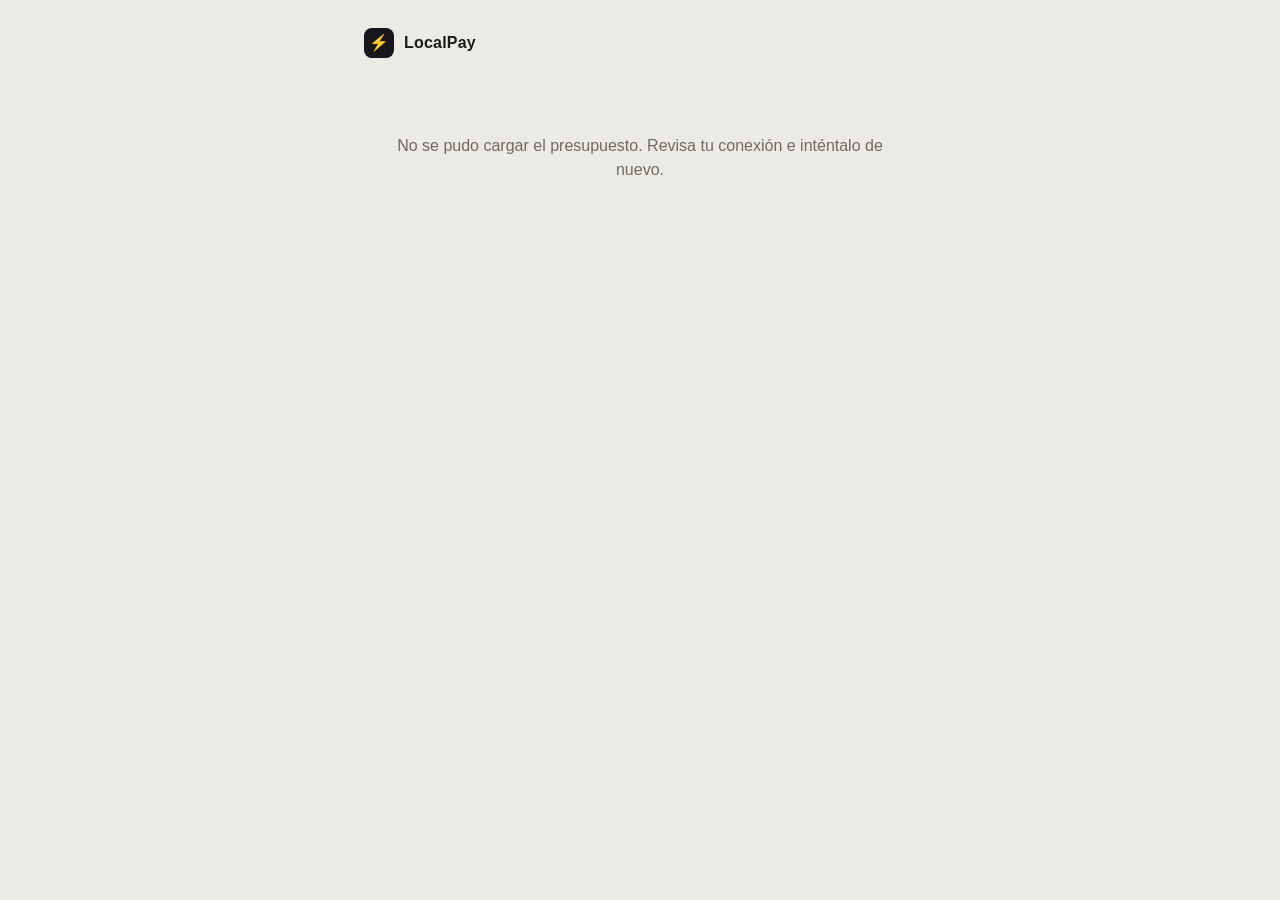
==== p/index.html @ acaeaff6 "Add files via upload" ====
<!DOCTYPE html>
<html lang="es">
<head>
<meta charset="UTF-8">
<meta name="viewport" content="width=device-width, initial-scale=1, viewport-fit=cover">
<meta name="robots" content="noindex">
<title>Presupuesto · LocalPay</title>
<style>
  :root{
    --ink:#1b1a17; --muted:#6f6a60; --paper:#ffffff; --bg:#eceae4;
    --line:#e4e1d9; --accent:#7a5c00; --accent-soft:#f3ecd6;
    --ok:#1e7d46; --no:#b23a2e;
  }
  *{box-sizing:border-box}
  html,body{margin:0}
  body{
    background:var(--bg); color:var(--ink);
    font-family:-apple-system,BlinkMacSystemFont,"Segoe UI",Inter,Roboto,Helvetica,Arial,sans-serif;
    line-height:1.5; -webkit-font-smoothing:antialiased;
    padding:24px 16px 120px; display:flex; justify-content:center;
  }
  .wrap{width:100%; max-width:560px}
  .brand{display:flex; align-items:center; gap:10px; margin:4px 4px 16px}
  .brand .mark{width:30px; height:30px; border-radius:8px; background:#17161a; color:#fff;
    display:grid; place-items:center; font-size:16px}
  .brand .name{font-weight:700; letter-spacing:.2px}
  .doc{background:var(--paper); border:1px solid var(--line); border-radius:16px; overflow:hidden}
  .doc-head{padding:22px 22px 18px; border-bottom:1px solid var(--line)}
  .kicker{font-size:13px; color:var(--muted); margin:0 0 4px}
  .comercio{font-size:22px; font-weight:750; margin:0; letter-spacing:-.01em}
  .concepto{margin:8px 0 0; color:var(--muted)}
  .estado{display:inline-block; margin-top:14px; font-size:12.5px; font-weight:650;
    padding:5px 11px; border-radius:999px; background:var(--accent-soft); color:var(--accent)}
  .estado.ok{background:#e4f3ea; color:var(--ok)} .estado.no{background:#f7e6e4; color:var(--no)}
  .estado.gris{background:#efeee9; color:var(--muted)}
  .lines{padding:6px 22px}
  .line{display:flex; justify-content:space-between; gap:14px; padding:13px 0; border-bottom:1px solid var(--line)}
  .line:last-child{border-bottom:0}
  .line .desc{flex:1}
  .line .desc small{display:block; color:var(--muted); font-size:12.5px; margin-top:2px}
  .line .imp{font-variant-numeric:tabular-nums; white-space:nowrap}
  .tot{padding:16px 22px 22px; background:#faf9f6}
  .tot .row{display:flex; justify-content:space-between; padding:4px 0; color:var(--muted); font-size:14px; font-variant-numeric:tabular-nums}
  .tot .row.total{margin-top:8px; padding-top:12px; border-top:1px solid var(--line);
    color:var(--ink); font-size:20px; font-weight:750}
  .meta{color:var(--muted); font-size:13px; margin:16px 4px 0}
  .bar{position:fixed; left:0; right:0; bottom:0; background:rgba(255,255,255,.94);
    backdrop-filter:blur(8px); border-top:1px solid var(--line); padding:12px 16px calc(12px + env(safe-area-inset-bottom));
    display:flex; gap:10px; justify-content:center}
  .bar .inner{width:100%; max-width:560px; display:flex; gap:10px}
  button{font:inherit; cursor:pointer; border-radius:11px; padding:14px 16px; font-weight:700; border:1px solid transparent}
  button:disabled{opacity:.55; cursor:default}
  .accept{flex:2; background:var(--accent); color:#fff}
  .accept:hover{background:#654c00}
  .reject{flex:1; background:transparent; border-color:var(--line); color:var(--ink)}
  .reject:hover{border-color:var(--no); color:var(--no)}
  .center{text-align:center; color:var(--muted); padding:60px 20px}
  .banner{background:var(--paper); border:1px solid var(--line); border-radius:14px; padding:16px 18px; margin-top:14px}
  .banner b{color:var(--ink)}
  a.link{color:var(--accent)}
  :focus-visible{outline:2px solid var(--accent); outline-offset:2px}
  @media (prefers-reduced-motion:reduce){*{transition:none!important}}
</style>
</head>
<body>
  <div class="wrap">
    <div class="brand"><span class="mark">⚡</span><span class="name">LocalPay</span></div>
    <div id="app"><div class="center">Cargando presupuesto…</div></div>
    <p class="meta" id="meta"></p>
  </div>
  <div class="bar" id="bar" style="display:none"><div class="inner">
    <button class="reject" id="btn-no">Rechazar</button>
    <button class="accept" id="btn-si">Aceptar presupuesto</button>
  </div></div>

<script>
  var API = 'https://localpay-backend-production.up.railway.app';
  var token = new URLSearchParams(location.search).get('t')
           || (location.pathname.split('/').filter(Boolean).pop() || '');
  var app = document.getElementById('app'), bar = document.getElementById('bar'), meta = document.getElementById('meta');

  function esc(s){ return String(s==null?'':s).replace(/[&<>"']/g, function(c){
    return {'&':'&amp;','<':'&lt;','>':'&gt;','"':'&quot;',"'":'&#39;'}[c]; }); }
  function eur(n){ return (Number(n)||0).toLocaleString('es-ES',{minimumFractionDigits:2,maximumFractionDigits:2}) + ' €'; }
  function estadoUI(e){
    var m = { enviado:['Pendiente de tu respuesta',''], aceptado:['Aceptado','ok'], cobrado:['Pagado','ok'],
              rechazado:['Rechazado','no'], vencido:['Caducado','gris'] };
    return m[e] || [e,'gris'];
  }

  function pintar(p, lineas){
    var eu = estadoUI(p.estado);
    var lh = (lineas||[]).map(function(l){
      return '<div class="line"><div class="desc">'+esc(l.descripcion)+
        '<small>'+ (Number(l.cantidad)||0) +' × '+eur(l.precio_unitario)+'</small></div>'+
        '<div class="imp">'+eur(l.importe)+'</div></div>';
    }).join('') || '<div class="line"><div class="desc">Sin líneas.</div></div>';

    var totRows = '';
    if (Number(p.descuento) > 0) totRows += '<div class="row"><span>Descuento</span><span>−'+eur(p.descuento)+'</span></div>';
    totRows += '<div class="row"><span>Base'+(p.iva_porcentaje!=null?' + IVA '+p.iva_porcentaje+'%':'')+'</span><span>'+eur(p.base)+'</span></div>';
    if (Number(p.iva) > 0) totRows += '<div class="row"><span>IVA</span><span>'+eur(p.iva)+'</span></div>';
    totRows += '<div class="row total"><span>Total</span><span>'+eur(p.total)+'</span></div>';

    app.innerHTML =
      '<div class="doc">'+
        '<div class="doc-head">'+
          '<p class="kicker">Presupuesto'+(p.numero?' · '+esc(p.numero):'')+'</p>'+
          '<h1 class="comercio">'+esc(p.comercio_nombre||'')+'</h1>'+
          (p.concepto?'<p class="concepto">'+esc(p.concepto)+'</p>':'')+
          '<span class="estado '+eu[1]+'">'+eu[0]+'</span>'+
        '</div>'+
        '<div class="lines">'+lh+'</div>'+
        '<div class="tot">'+totRows+'</div>'+
      '</div>'+
      (p.valido_hasta ? '<p class="meta">Válido hasta el '+esc(String(p.valido_hasta).slice(0,10))+'.</p>' : '');

    if (p.estado === 'enviado') {
      bar.style.display = 'flex';
      document.getElementById('btn-si').onclick = function(){ responder('aceptar'); };
      document.getElementById('btn-no').onclick = function(){ if (confirm('¿Rechazar este presupuesto?')) responder('rechazar'); };
    } else {
      bar.style.display = 'none';
      cerrar(p.estado);
    }
  }

  function cerrar(estado){
    var msg = '';
    if (estado === 'aceptado') msg = '<b>Has aceptado el presupuesto.</b> El profesional se pondrá en contacto contigo para el cobro.';
    else if (estado === 'cobrado') msg = '<b>Presupuesto pagado.</b> ¡Gracias!';
    else if (estado === 'rechazado') msg = 'Has rechazado este presupuesto.';
    else if (estado === 'vencido') msg = 'Este presupuesto ha caducado. Pide al profesional que te envíe uno nuevo.';
    if (msg) { var d = document.createElement('div'); d.className = 'banner'; d.innerHTML = msg; app.appendChild(d); }
  }

  function responder(accion){
    var si = document.getElementById('btn-si'), no = document.getElementById('btn-no');
    si.disabled = true; no.disabled = true; si.textContent = 'Enviando…';
    fetch(API + '/api/p/' + encodeURIComponent(token) + '/' + accion, { method:'POST', headers:{'Content-Type':'application/json'}, body:'{}' })
      .then(function(r){ return r.json().then(function(d){ return { ok:r.ok, d:d }; }); })
      .then(function(res){
        if (!res.ok) throw new Error((res.d && res.d.error) || 'No se pudo completar');
        bar.style.display = 'none';
        cerrar(accion === 'aceptar' ? 'aceptado' : 'rechazado');
      })
      .catch(function(e){
        si.disabled = false; no.disabled = false; si.textContent = 'Aceptar presupuesto';
        meta.textContent = e.message || 'No se pudo completar la acción. Inténtalo de nuevo.';
      });
  }

  function cargar(){
    if (!token){ app.innerHTML = '<div class="center">Enlace no válido.</div>'; return; }
    fetch(API + '/api/p/' + encodeURIComponent(token))
      .then(function(r){ return r.json().then(function(d){ return { ok:r.ok, d:d }; }); })
      .then(function(res){
        if (!res.ok || !res.d || !res.d.presupuesto) { app.innerHTML = '<div class="center">Este presupuesto no está disponible.</div>'; return; }
        pintar(res.d.presupuesto, res.d.lineas);
      })
      .catch(function(){ app.innerHTML = '<div class="center">No se pudo cargar el presupuesto. Revisa tu conexión e inténtalo de nuevo.</div>'; });
  }
  cargar();
</script>
</body>
</html>
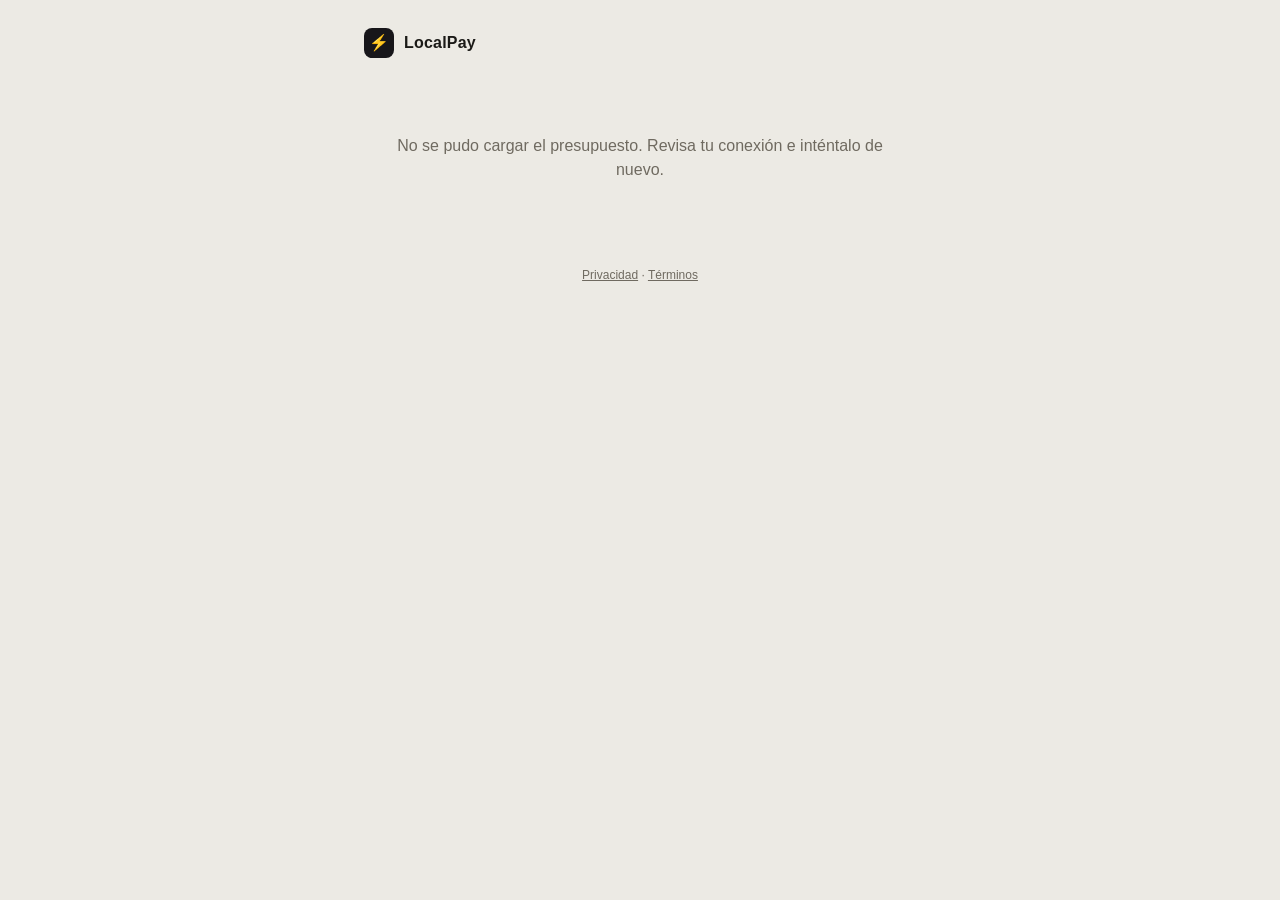
==== commit de4798ae: "Add files via upload" ====
--- a/p/index.html
+++ b/p/index.html
@@ -67,6 +67,7 @@
     <div class="brand"><span class="mark">⚡</span><span class="name">LocalPay</span></div>
     <div id="app"><div class="center">Cargando presupuesto…</div></div>
     <p class="meta" id="meta"></p>
+    <p style="text-align:center;color:var(--muted);font-size:12px;margin-top:24px"><a href="https://pagolocal.xyz/privacy.html" style="color:var(--muted)">Privacidad</a> · <a href="https://pagolocal.xyz/terms.html" style="color:var(--muted)">Términos</a></p>
   </div>
   <div class="bar" id="bar" style="display:none"><div class="inner">
     <button class="reject" id="btn-no">Rechazar</button>
